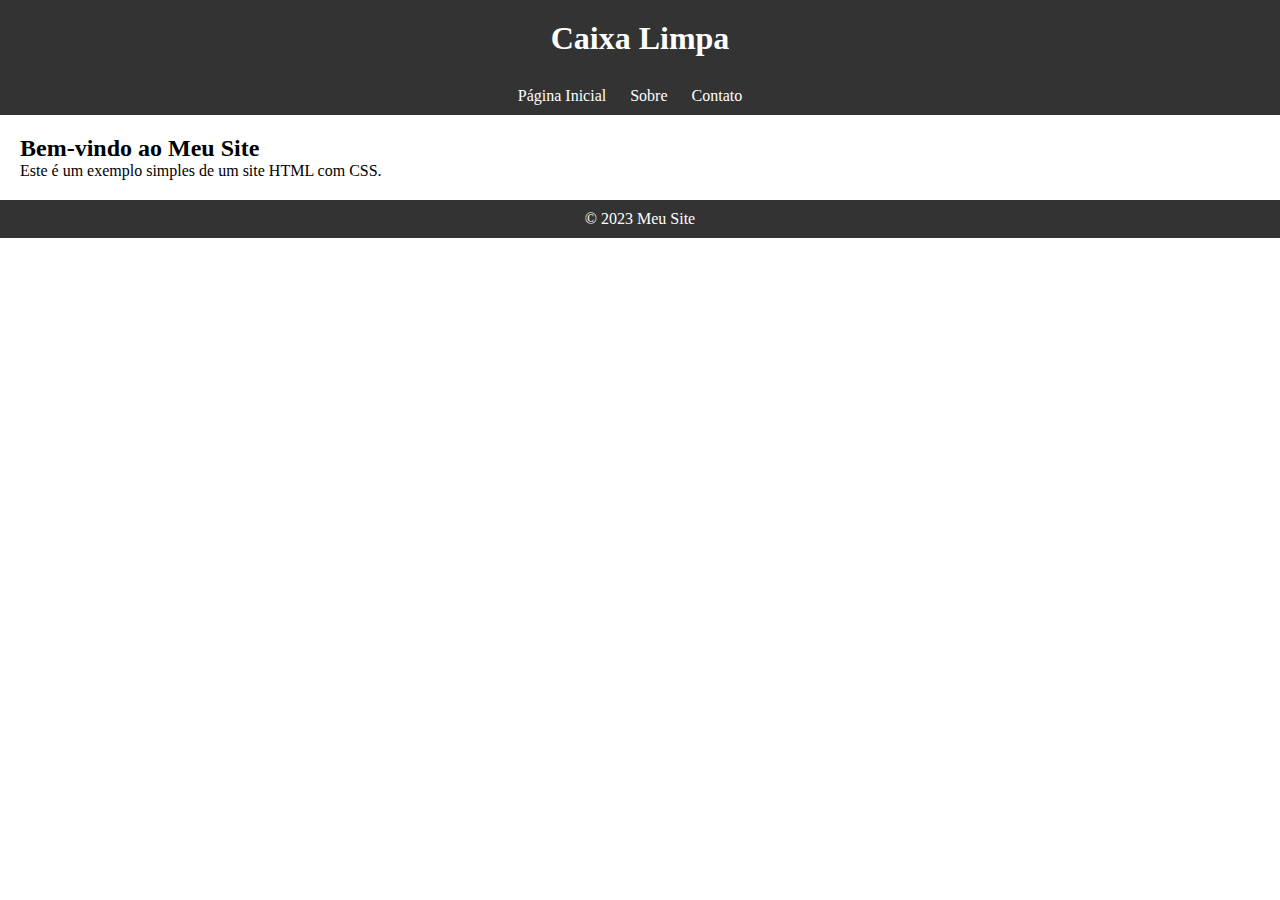
==== index.html @ b1c76a9a "sitefellas" ====
<!DOCTYPE html>
<html lang="pt-BR">
<head>
    <meta charset="UTF-8">
    <meta name="viewport" content="width=device-width, initial-scale=1.0">
    <title>Meu Site</title>
    <link rel="stylesheet" href="styles.css">
</head>
<body>
    <header>
        <h1>Caixa Limpa</h1>
    </header>
    
    <nav>
        <ul>
            <li><a href="#">Página Inicial</a></li>
            <li><a href="#">Sobre</a></li>
            <li><a href="#">Contato</a></li>
        </ul>
    </nav>
    
    <main>
        <section>
            <h2>Bem-vindo ao Meu Site</h2>
            <p>Este é um exemplo simples de um site HTML com CSS.</p>
        </section>
    </main>
    
    <footer>
        <p>&copy; 2023 Meu Site</p>
    </footer>
</body>
</html>
---- styles.css ----
/* Reset de estilos básicos */
* {
    margin: 0;
    padding: 0;
    box-sizing: border-box;
}

/* Estilos para o cabeçalho */
header {
    background-color: #333;
    color: #fff;
    text-align: center;
    padding: 20px;
}

/* Estilos para a navegação */
nav ul {
    list-style-type: none;
    background-color: #333;
    text-align: center;
    padding: 10px;
}

nav ul li {
    display: inline;
    margin-right: 20px;
}

nav a {
    text-decoration: none;
    color: #fff;
}

/* Estilos para a seção principal */
main {
    padding: 20px;
}

/* Estilos para o rodapé */
footer {
    background-color: #333;
    color: #fff;
    text-align: center;
    padding: 10px;
}
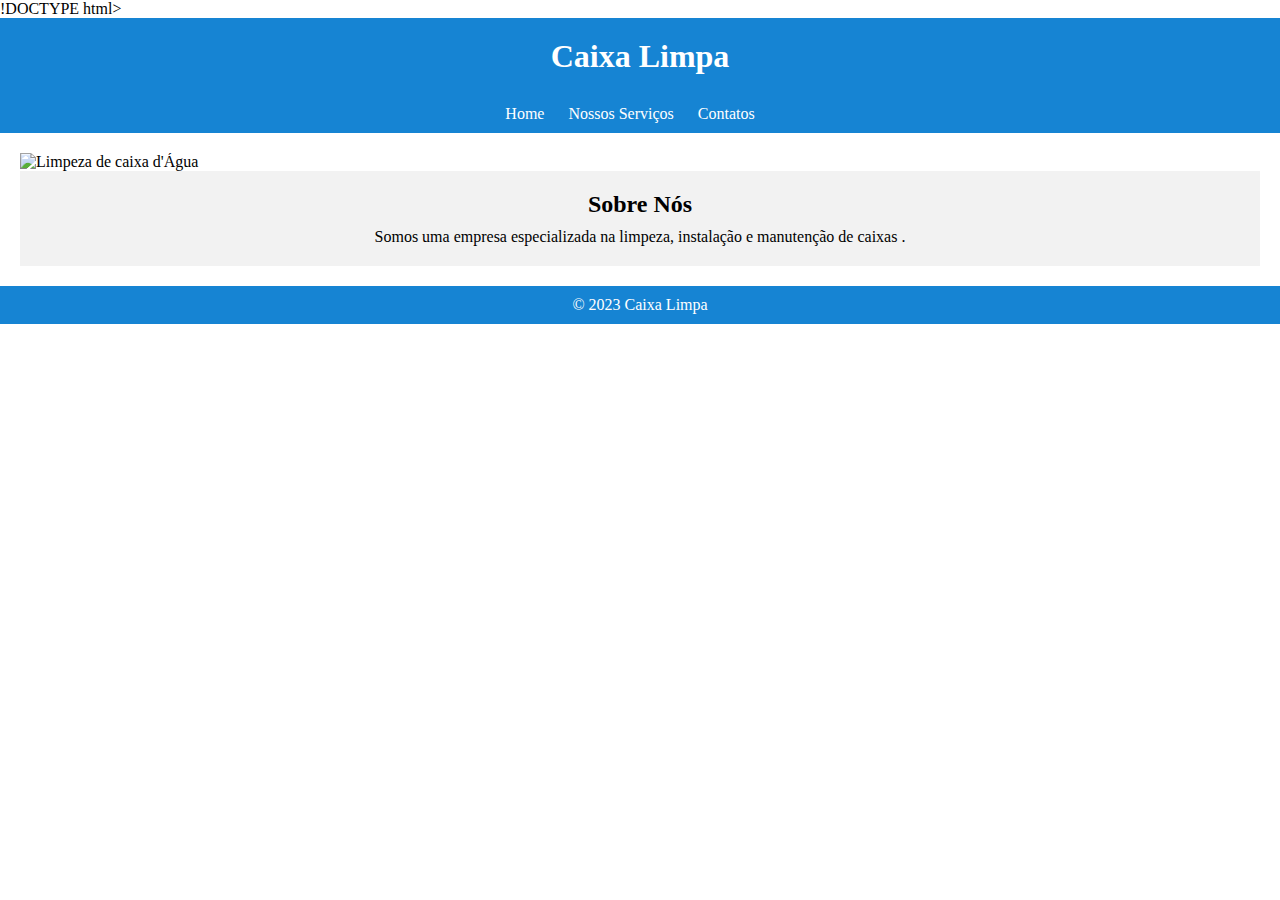
==== commit 40d64fc8: "Alteracao" ====
--- a/index.html
+++ b/index.html
@@ -1,9 +1,9 @@
-<!DOCTYPE html>
+!DOCTYPE html>
 <html lang="pt-BR">
 <head>
     <meta charset="UTF-8">
     <meta name="viewport" content="width=device-width, initial-scale=1.0">
-    <title>Meu Site</title>
+    <title>Empresa de Caixa d'Água</title>
     <link rel="stylesheet" href="styles.css">
 </head>
 <body>
@@ -13,21 +13,25 @@
     
     <nav>
         <ul>
-            <li><a href="#">Página Inicial</a></li>
-            <li><a href="#">Sobre</a></li>
-            <li><a href="#">Contato</a></li>
+            <li><a href="#">Home</a></li>
+            <li><a href="#">Nossos Serviços</a></li>
+            <li><a href="#">Contatos</a></li>
         </ul>
     </nav>
     
     <main>
-        <section>
-            <h2>Bem-vindo ao Meu Site</h2>
-            <p>Este é um exemplo simples de um site HTML com CSS.</p>
+        <section id="banner">
+            <img src=".jpg" alt=" Limpeza de caixa d'Água">
+        </section>
+        
+        <section id="sobre">
+            <h2>Sobre Nós</h2>
+            <p>Somos uma empresa especializada na limpeza, instalação e manutenção de caixas .</p>
         </section>
     </main>
     
     <footer>
-        <p>&copy; 2023 Meu Site</p>
+        <p>&copy; 2023 Caixa Limpa</p>
     </footer>
 </body>
-</html>
+</html> --- a/styles.css
+++ b/styles.css
@@ -7,7 +7,7 @@
 
 /* Estilos para o cabeçalho */
 header {
-    background-color: #333;
+    background-color: #1684d3;
     color: #fff;
     text-align: center;
     padding: 20px;
@@ -16,7 +16,7 @@
 /* Estilos para a navegação */
 nav ul {
     list-style-type: none;
-    background-color: #333;
+    background-color: #1684d3;
     text-align: center;
     padding: 10px;
 }
@@ -38,9 +38,32 @@
 
 /* Estilos para o rodapé */
 footer {
-    background-color: #333;
+    background-color: #1684d3;
     color: #fff;
     text-align: center;
     padding: 10px;
 }
 
+/* Estilos para a imagem da caixa d'água */
+#banner img {
+    max-width: 100%;
+    height: auto;
+    display: block;
+    margin: 0 auto;
+}
+
+/* Estilos para a seção "Sobre Nós" */
+#sobre {
+    text-align: center;
+    padding: 20px;
+    background-color: #f2f2f2;
+}
+
+#sobre h2 {
+    font-size: 24px;
+    margin-bottom: 10px;
+}
+
+#sobre p {
+    font-size: 16px;
+}
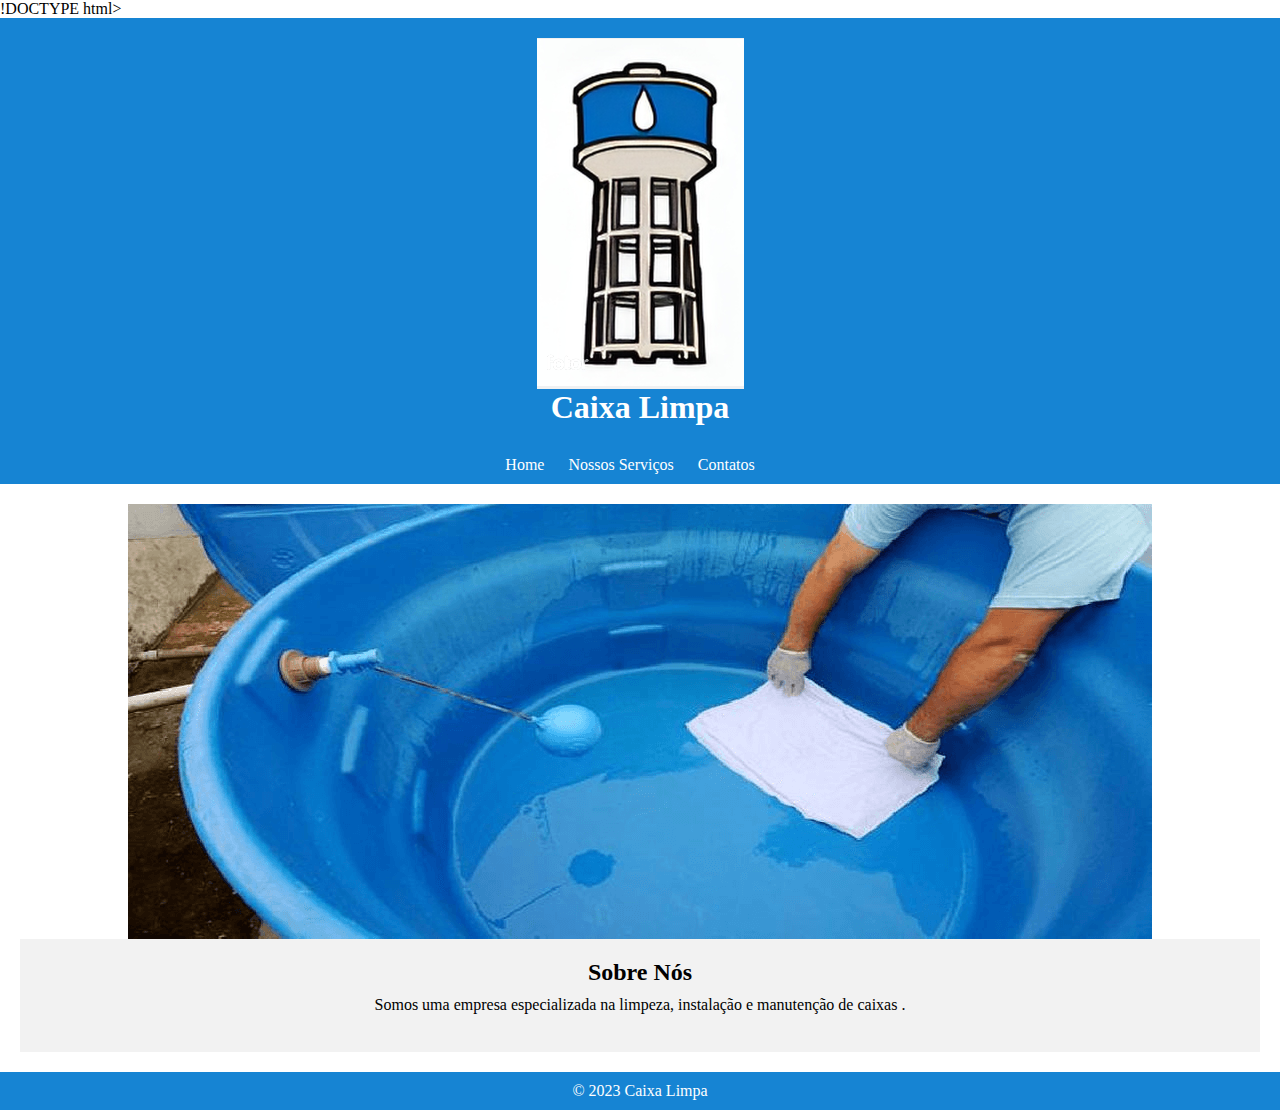
==== commit 70d731c4: "alteracao" ====
--- a/index.html
+++ b/index.html
@@ -8,7 +8,8 @@
 </head>
 <body>
     <header>
-        <h1>Caixa Limpa</h1>
+            <img src="logo2.png" alt="logo da empresa"> 
+             <h1>Caixa Limpa</h1>
     </header>
     
     <nav>
@@ -21,12 +22,12 @@
     
     <main>
         <section id="banner">
-            <img src=".jpg" alt=" Limpeza de caixa d'Água">
+            <img src="limpeza de caixa.png" alt=" Limpeza de caixa d'Água">
         </section>
         
         <section id="sobre">
             <h2>Sobre Nós</h2>
-            <p>Somos uma empresa especializada na limpeza, instalação e manutenção de caixas .</p>
+            <p>Somos uma empresa especializada na limpeza, instalação e manutenção de caixas .</p> <br />
         </section>
     </main>
     
